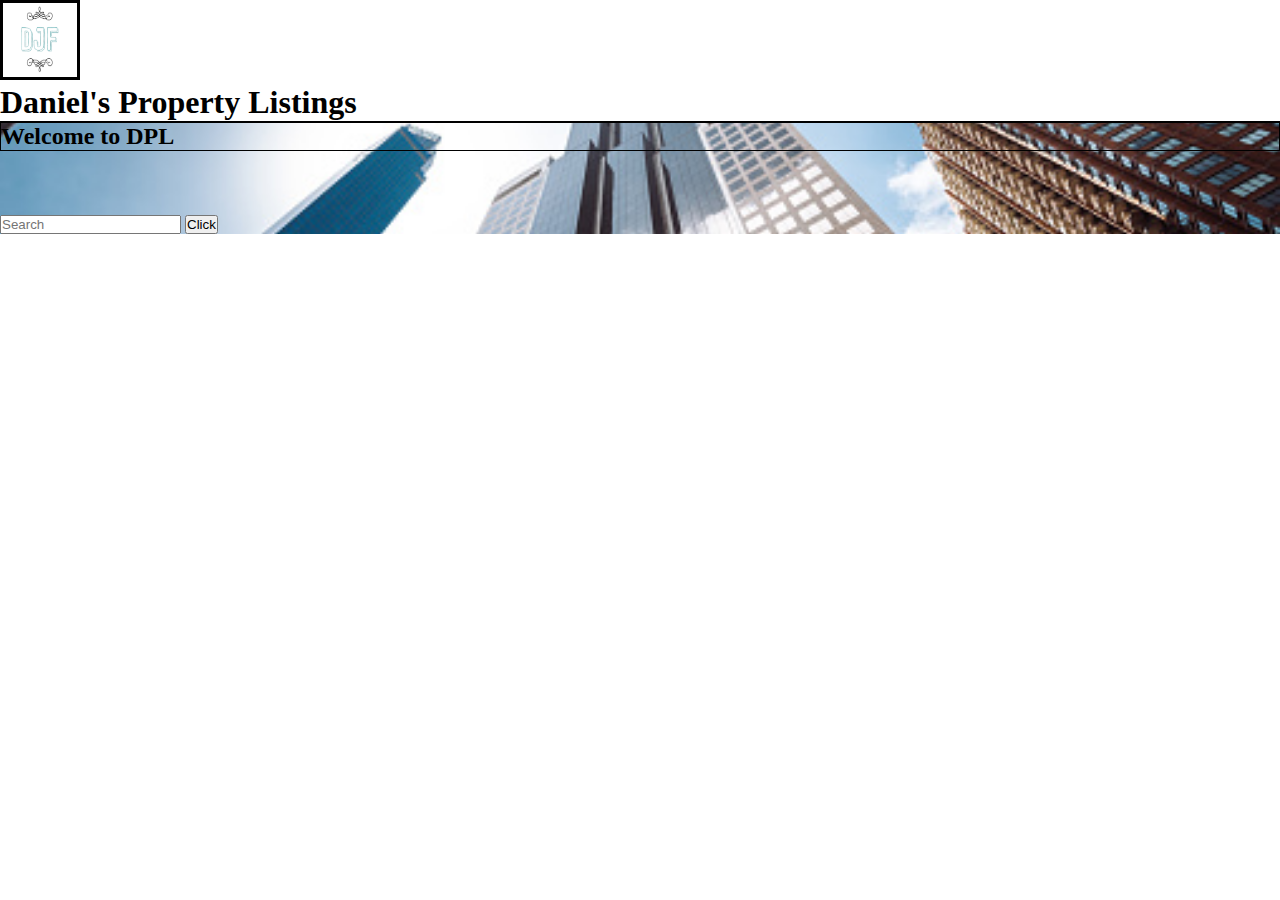
==== index.html @ d6e4aeae "changes" ====
<!DOCTYPE html>
<html lang="en">

<head>
    <meta charset="UTF-8">
    <meta http-equiv="X-UA-Compatible" content="IE=edge">
    <meta name="viewport" content="width=device-width, initial-scale=1.0">
    <title>Property listing Website</title>
    <!-- CSS only -->
    <link href="https://cdn.jsdelivr.net/npm/bootstrap@5.2.0-beta1/dist/css/bootstrap.min.css" rel="stylesheet"
        integrity="sha384-0evHe/X+R7YkIZDRvuzKMRqM+OrBnVFBL6DOitfPri4tjfHxaWutUpFmBp4vmVor" crossorigin="anonymous">
    <!-- My CSS -->
    <link rel="stylesheet" href="./styles/style.css">
</head>

<body>
    <section id="section1" class="vh-100">
        <header>
            <div class="container-fluid">
                <div class="row">
                    <div class="col-2">
                        <img id="logo" src="./images/DJF.png" class="img-fluid rounded-circle" alt="logo">
                    </div>
                    <div class="col">
                        <h1 class="display-6 text-center">Daniel's Property Listings</h1>
                    </div>
                    <div class="col-2"></div>
                </div>
            </div>
        </header>
        <main style="background: url(./images/istockphoto-1291177121-170667a.jpg) no-repeat center; background-size: cover;">
            <div id="mainContainer" class="container-fluid">
                <div id="spacer1"></div>
                <div class="row">
                    <div class="col"></div>
                    <div class="col-7">
                        <div id="welcome" class="bg-gradient rounded-pill">
                            <h2 class="bg-gradient display-5 text-center">Welcome to DPL</h2>
                        </div>
                        <div id="search" class="d-flex justify-content-center gap-1">
                            <input id="searchText" class="rounded text-center bg-transparent" type="text" placeholder="Search">
                            <button id="searchButton" type="button" class="btn btn-primary rounded-pill">Click</button>
                        </div>
                    </div>
                    <div class="col"></div>
                </div>
            </div>
        </main>
    </section>
    

    <main></main>

    <footer></footer>
    <!-- JavaScript Bundle with Popper -->
    <script src="https://cdn.jsdelivr.net/npm/bootstrap@5.2.0-beta1/dist/js/bootstrap.bundle.min.js"
        integrity="sha384-pprn3073KE6tl6bjs2QrFaJGz5/SUsLqktiwsUTF55Jfv3qYSDhgCecCxMW52nD2"
        crossorigin="anonymous"></script>
    <!-- My JS -->
    <script src="./script/code.js"></script>
</body>

</html>
---- styles/style.css ----
* {
    margin: 0;
    padding: 0;
    box-sizing: border-box;
}

header {
    height: 12%;
    border-bottom: solid black 1px;
}

main {
    height: 75%;
}

#mainContainer {
    height: 100%;
}

#welcome {
    border: solid black 1px;
}

#search {
    margin-top: 5%;
}

#spacer1 {
    height: 30%;
}

#logo {
    aspect-ratio: 1;
    height: 5rem;
    width: 5rem;
    border: solid;
}
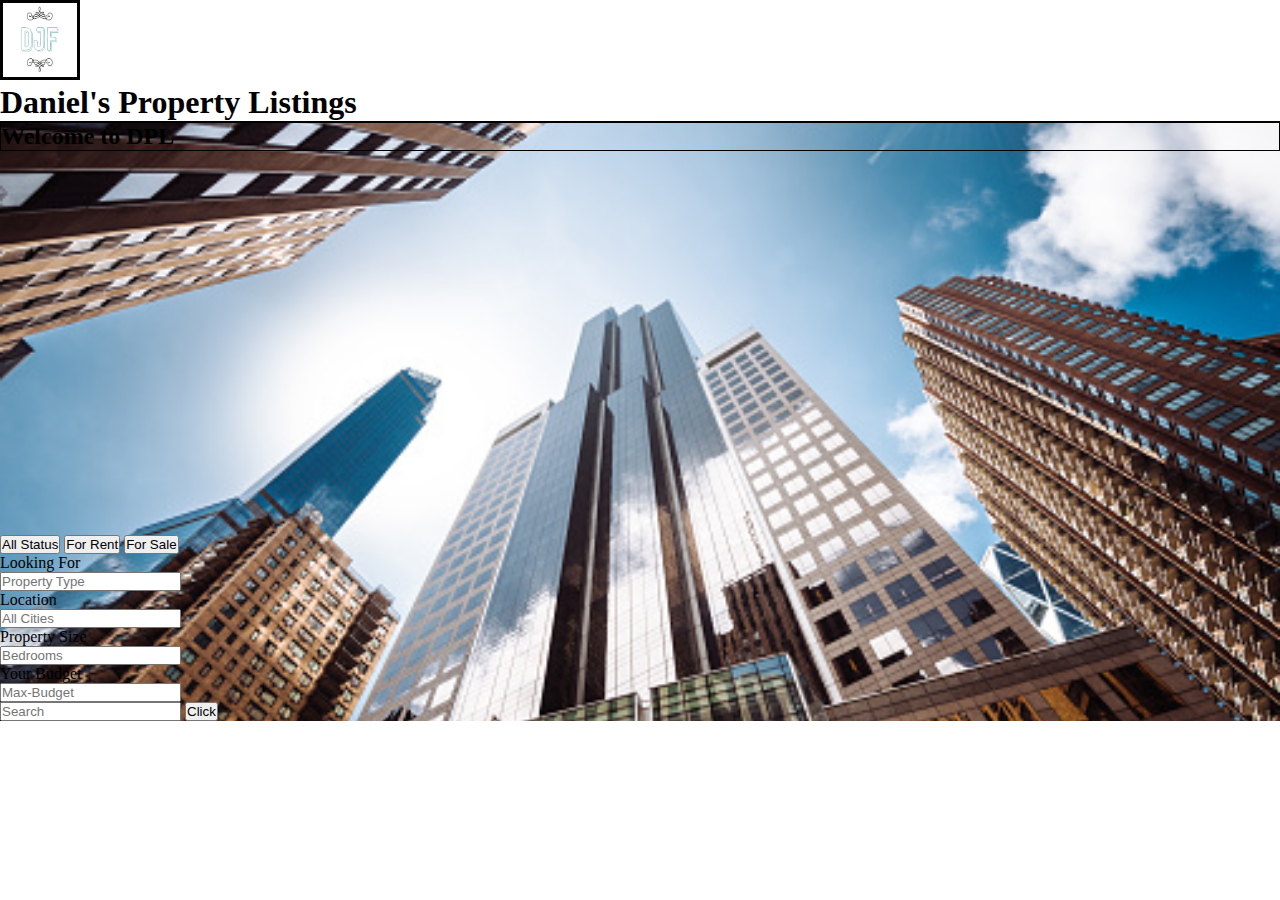
==== commit 432bd824: "changes" ====
--- a/index.html
+++ b/index.html
@@ -37,12 +37,41 @@
                         <div id="welcome" class="bg-gradient rounded-pill">
                             <h2 class="bg-gradient display-5 text-center">Welcome to DPL</h2>
                         </div>
-                        <div id="search" class="d-flex justify-content-center gap-1">
-                            <input id="searchText" class="rounded text-center bg-transparent" type="text" placeholder="Search">
-                            <button id="searchButton" type="button" class="btn btn-primary rounded-pill">Click</button>
+                    </div>
+                    <div class="col"></div>
+                </div>
+                <div>
+                    <div>
+                        <div id="menu" class="row">
+                            <div class="col"></div>
+                            <div class="col-6 text-center">
+                                <button type="button" class="btn btn-primary">
+                                    All Status
+                                </button>
+                                <button type="button" class="btn btn-primary">
+                                    For Rent
+                                </button>
+                                <button type="button" class="btn btn-primary">
+                                    For Sale
+                                </button>
+                            </div>
+                            <div class="col"></div>
+                            <div class="bg-light">
+                                <label for="Property type">Looking For</label><br>
+                                <input type="text" placeholder="Property Type"><br>
+                                <label for="Location">Location</label><br>
+                                <input type="text" placeholder="All Cities"><br>
+                                <label for="Property size">Property Size</label><br>
+                                <input type="text" placeholder="Bedrooms"><br>
+                                <label for="Your Budget">Your Budget</label><br>
+                                <input type="text" placeholder="Max-Budget">
+                            </div>
+                            <div id="search" class="d-flex justify-content-center gap-1">
+                                <input id="searchText" class="rounded text-center bg-transparent" type="text" placeholder="Search">
+                                <button id="searchButton" type="button" class="btn btn-primary rounded-pill">Click</button>
+                            </div>
                         </div>
                     </div>
-                    <div class="col"></div>
                 </div>
             </div>
         </main>
--- a/styles/style.css
+++ b/styles/style.css
@@ -21,9 +21,9 @@
     border: solid black 1px;
 }
 
-#search {
+/* #search {
     margin-top: 5%;
-}
+} */
 
 #spacer1 {
     height: 30%;
@@ -34,4 +34,8 @@
     height: 5rem;
     width: 5rem;
     border: solid;
+}
+
+#menu {
+    margin-top: 30%;
 }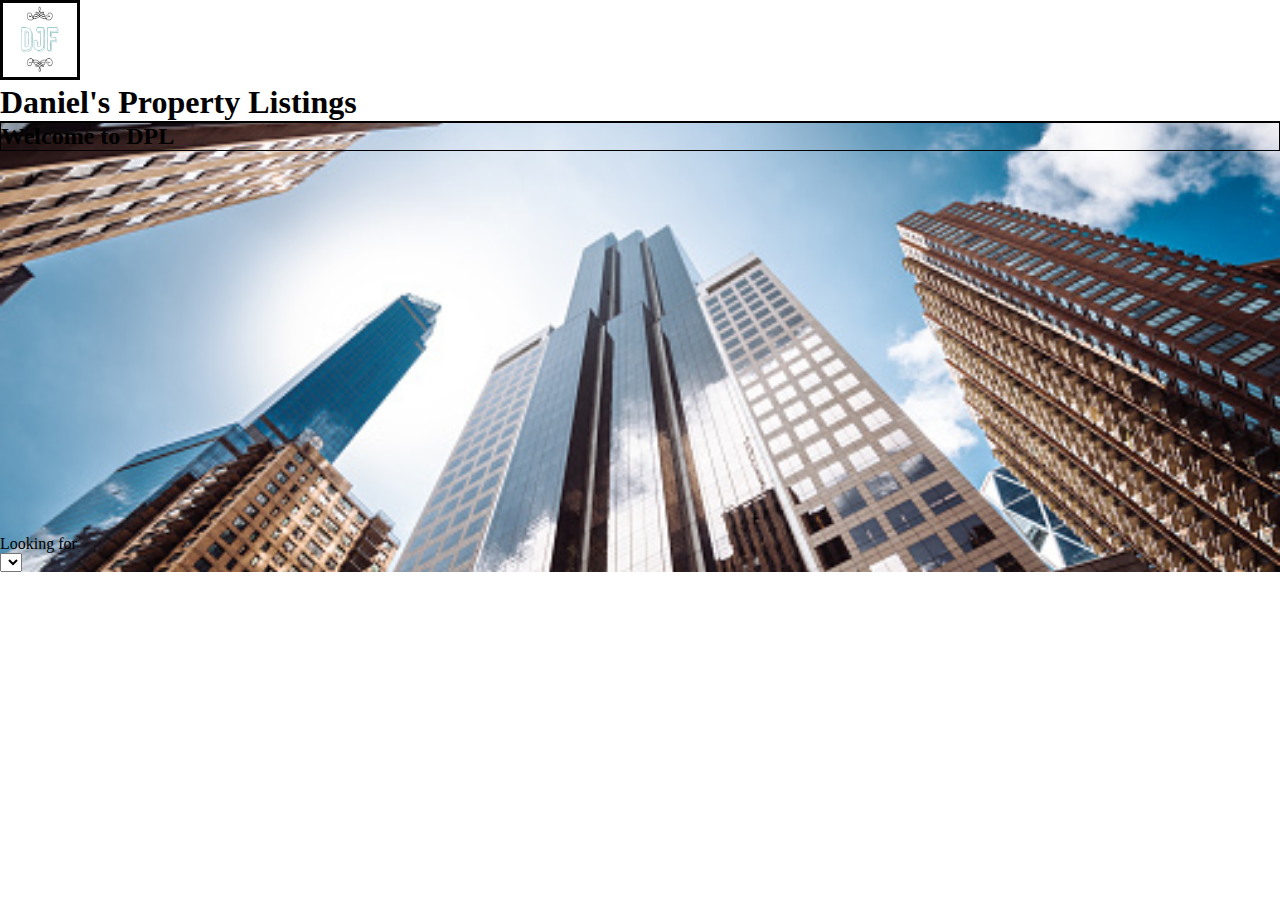
==== commit 3413483f: "changes" ====
--- a/index.html
+++ b/index.html
@@ -28,7 +28,8 @@
                 </div>
             </div>
         </header>
-        <main style="background: url(./images/istockphoto-1291177121-170667a.jpg) no-repeat center; background-size: cover;">
+        <main
+            style="background: url(./images/istockphoto-1291177121-170667a.jpg) no-repeat center; background-size: cover;">
             <div id="mainContainer" class="container-fluid">
                 <div id="spacer1"></div>
                 <div class="row">
@@ -45,38 +46,50 @@
                         <div id="menu" class="row">
                             <div class="col"></div>
                             <div class="col-6 text-center">
-                                <button type="button" class="btn btn-primary">
+                                <!-- <button id="but1" type="button" class="btn btn-primary opacity-">
                                     All Status
                                 </button>
-                                <button type="button" class="btn btn-primary">
+                                <button id="but2" type="button" class="btn btn-primary">
                                     For Rent
                                 </button>
-                                <button type="button" class="btn btn-primary">
+                                <button id="but3" type="button" class="btn btn-primary">
                                     For Sale
-                                </button>
+                                </button> -->
                             </div>
                             <div class="col"></div>
-                            <div class="bg-light">
-                                <label for="Property type">Looking For</label><br>
-                                <input type="text" placeholder="Property Type"><br>
-                                <label for="Location">Location</label><br>
-                                <input type="text" placeholder="All Cities"><br>
-                                <label for="Property size">Property Size</label><br>
-                                <input type="text" placeholder="Bedrooms"><br>
-                                <label for="Your Budget">Your Budget</label><br>
-                                <input type="text" placeholder="Max-Budget">
+                            <div class="row bg-light">
+                                <div class="col"></div>
+                                <div class="col">
+                                    <div">
+                                        <!-- <label for="Property type">Looking For</label><br>
+                                        <input type="text" placeholder="Property Type"><br>
+                                        <label for="Location">Location</label><br>
+                                        <input type="text" placeholder="All Cities"><br>
+                                        <label for="Property size">Property Size</label><br>
+                                        <input type="text" placeholder="Bedrooms"><br>
+                                        <label for="Your Budget">Your Budget</label><br>
+                                        <input type="text" placeholder="Max-Budget"> -->
+                                        <form name="lookforme" id="imlooking">
+                                            <label for="Looking for">Looking for</label><br>
+                                            <select name="propertytype" id="propertytype"><option value="" aria-placeholder=""></option></select>
+                                        </form>
+                                    </div>
+                                </div>
+                                <div class="col"></div>
                             </div>
-                            <div id="search" class="d-flex justify-content-center gap-1">
-                                <input id="searchText" class="rounded text-center bg-transparent" type="text" placeholder="Search">
-                                <button id="searchButton" type="button" class="btn btn-primary rounded-pill">Click</button>
-                            </div>
+                            <!-- <div id="search" class="d-flex justify-content-center gap-1">
+                                <input id="searchText" class="rounded text-center bg-transparent" type="text"
+                                    placeholder="Search">
+                                <button id="searchButton" type="button"
+                                    class="btn btn-primary rounded-pill">Click</button>
+                            </div> -->
                         </div>
                     </div>
                 </div>
             </div>
         </main>
     </section>
-    
+
 
     <main></main>
 
--- a/styles/style.css
+++ b/styles/style.css
@@ -5,7 +5,7 @@
 }
 
 header {
-    height: 12%;
+    height: 13%;
     border-bottom: solid black 1px;
 }
 
@@ -19,6 +19,14 @@
 
 #welcome {
     border: solid black 1px;
+}
+
+#but1, #but2, #but3 {
+    opacity: 80%;
+}
+
+button:hover {
+    background-color: white;
 }
 
 /* #search {
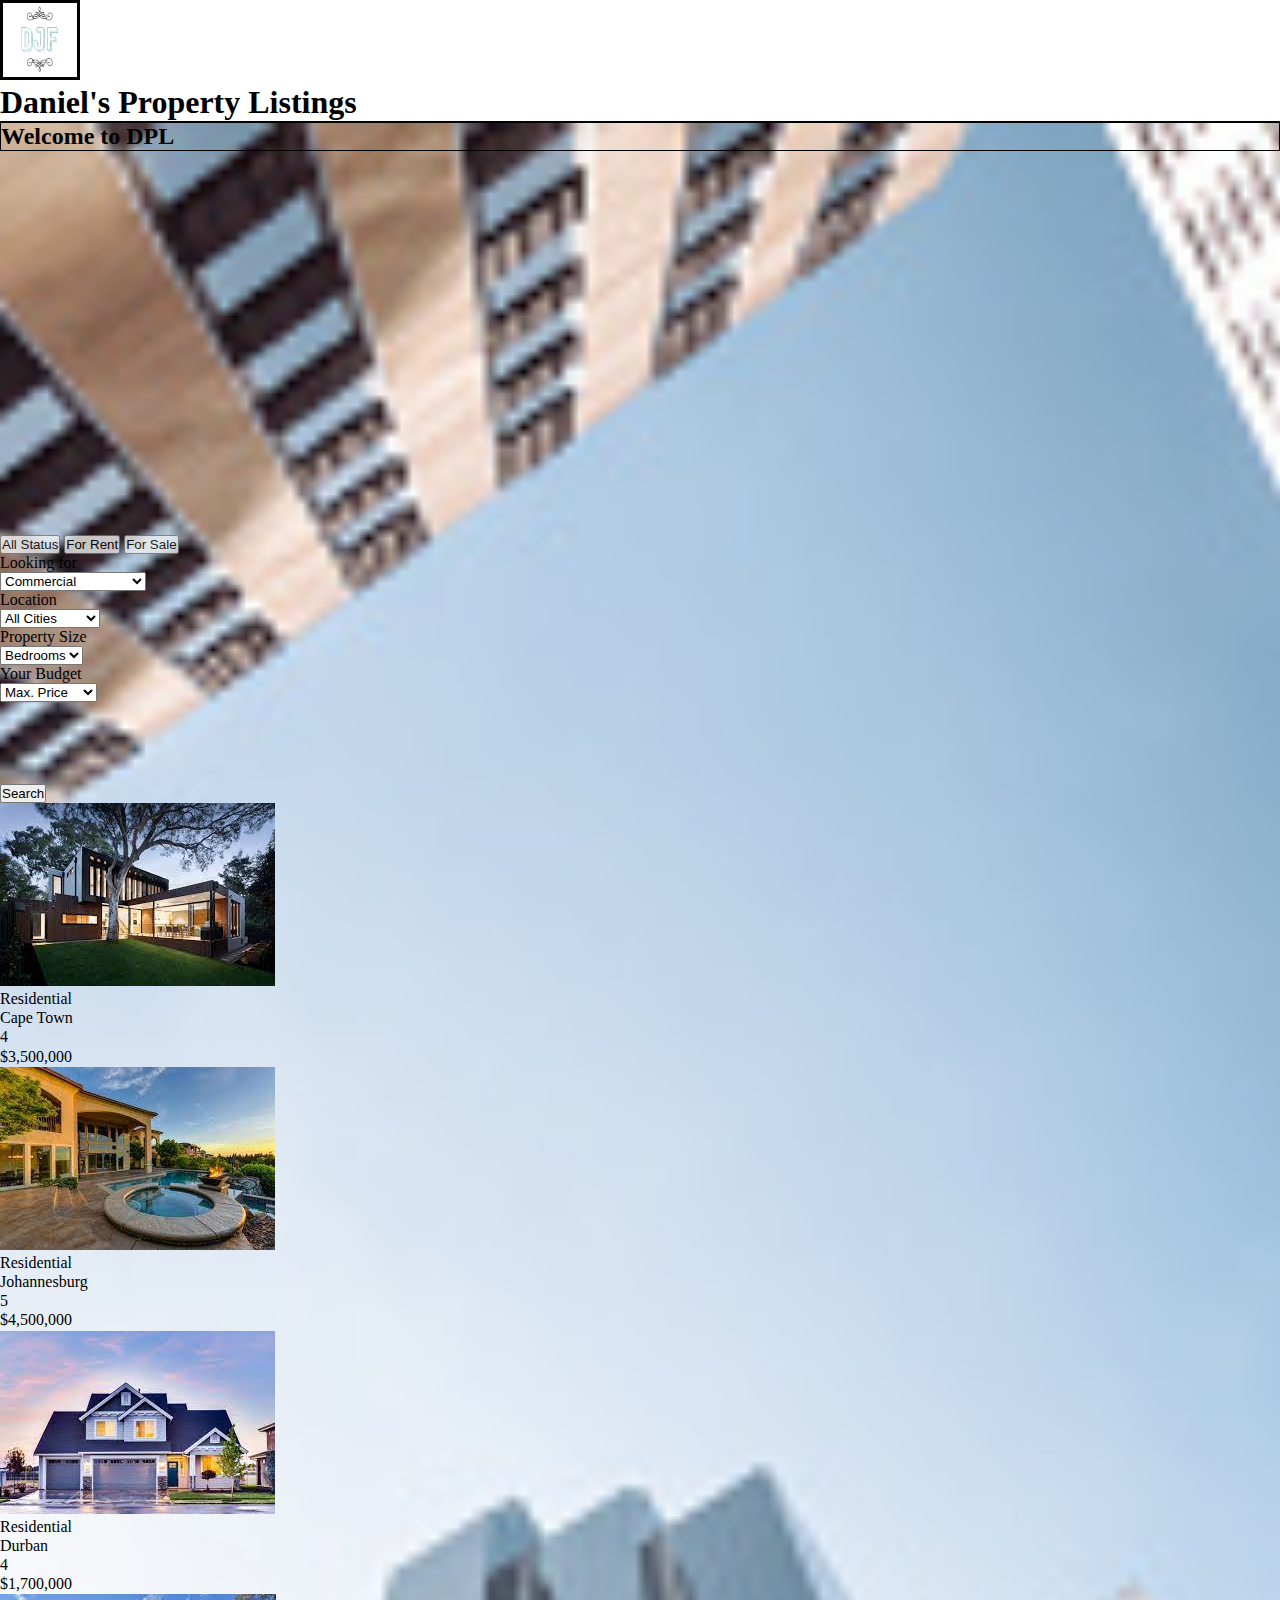
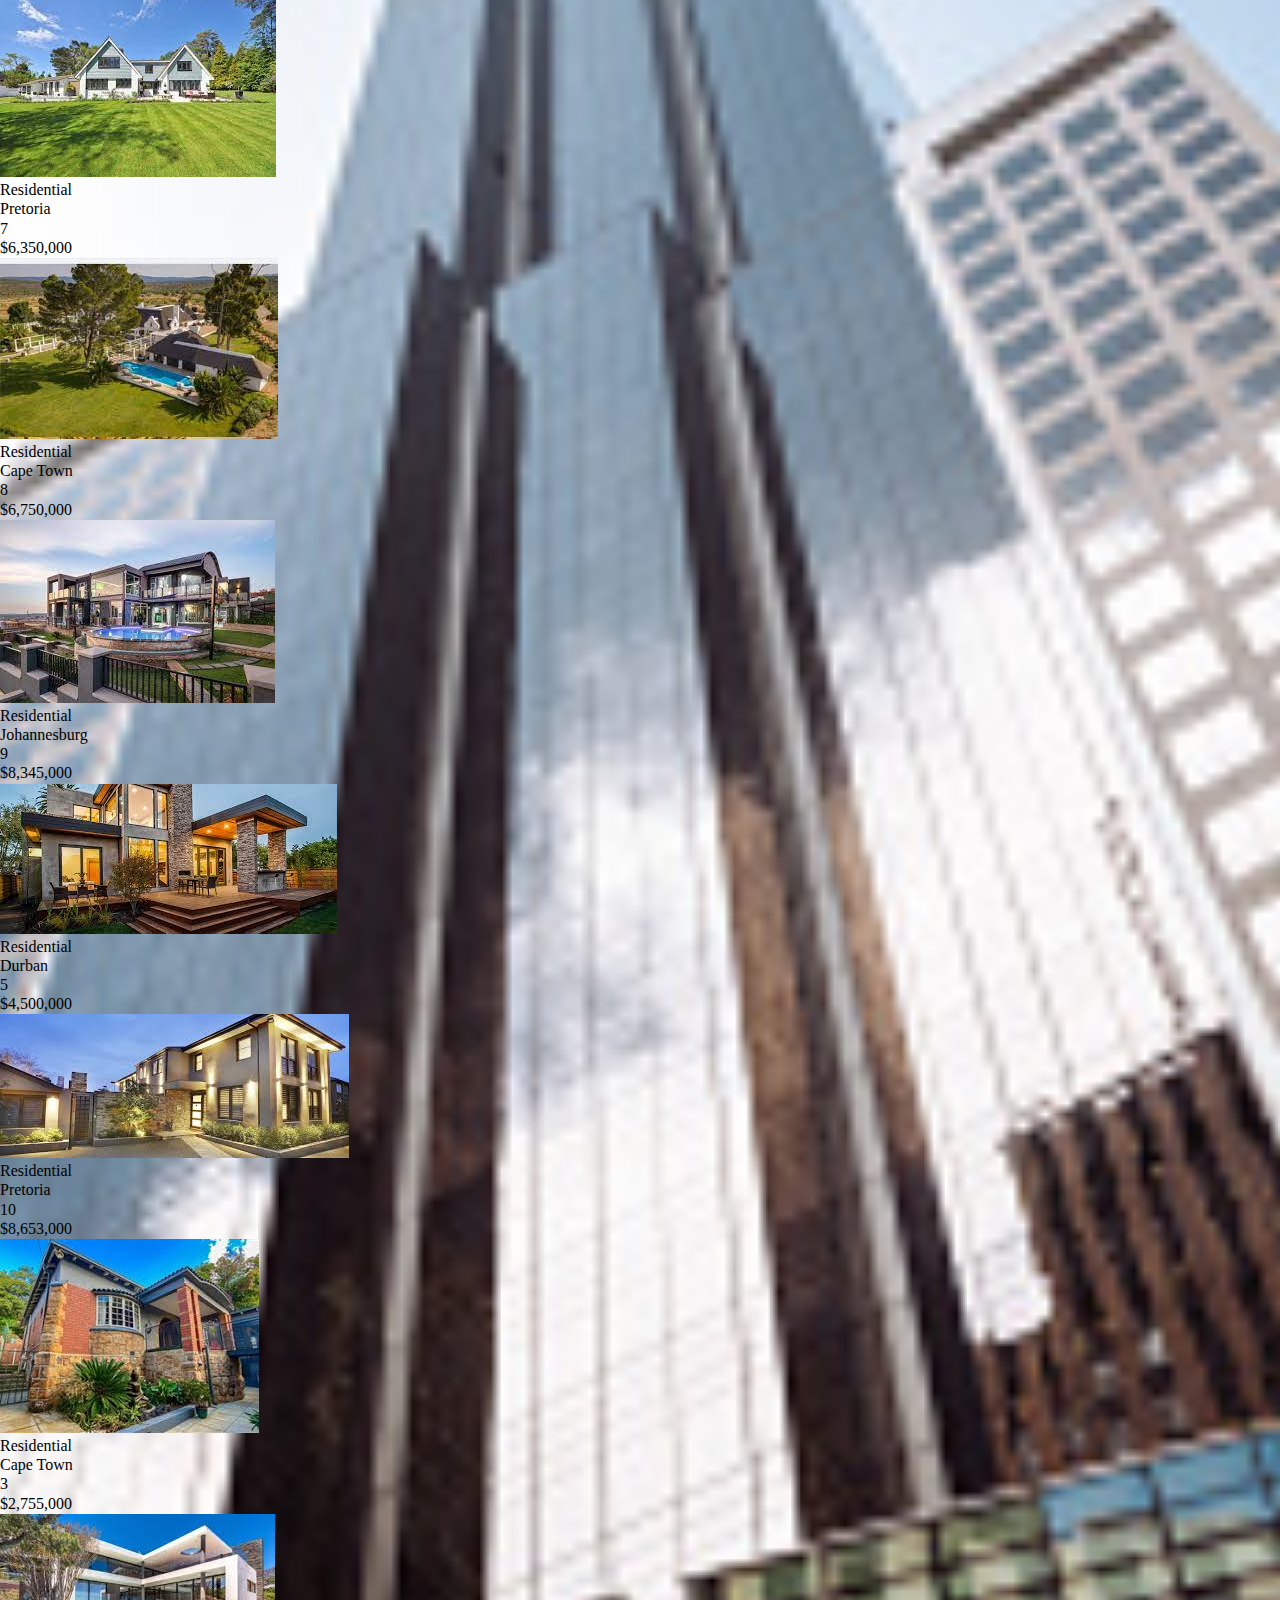
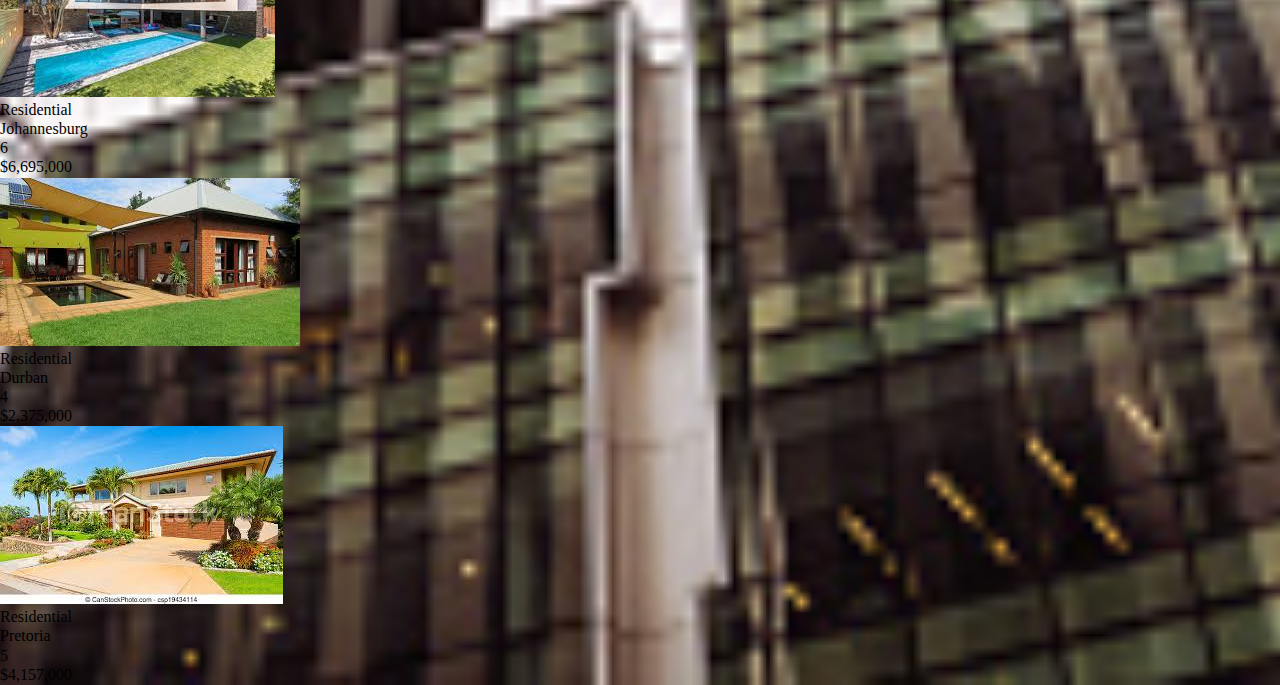
==== commit 757ec3b8: "changes" ====
--- a/index.html
+++ b/index.html
@@ -28,6 +28,9 @@
                 </div>
             </div>
         </header>
+        <section>
+
+        </section>
         <main
             style="background: url(./images/istockphoto-1291177121-170667a.jpg) no-repeat center; background-size: cover;">
             <div id="mainContainer" class="container-fluid">
@@ -36,62 +39,334 @@
                     <div class="col"></div>
                     <div class="col-7">
                         <div id="welcome" class="bg-gradient rounded-pill">
-                            <h2 class="bg-gradient display-5 text-center">Welcome to DPL</h2>
+                            <h2 class="bg-gradient display-5 text-center">
+                                Welcome to DPL
+                            </h2>
                         </div>
                     </div>
                     <div class="col"></div>
                 </div>
                 <div>
-                    <div>
-                        <div id="menu" class="row">
-                            <div class="col"></div>
-                            <div class="col-6 text-center">
-                                <!-- <button id="but1" type="button" class="btn btn-primary opacity-">
-                                    All Status
-                                </button>
-                                <button id="but2" type="button" class="btn btn-primary">
-                                    For Rent
-                                </button>
-                                <button id="but3" type="button" class="btn btn-primary">
-                                    For Sale
-                                </button> -->
-                            </div>
-                            <div class="col"></div>
-                            <div class="row bg-light">
-                                <div class="col"></div>
-                                <div class="col">
-                                    <div">
-                                        <!-- <label for="Property type">Looking For</label><br>
-                                        <input type="text" placeholder="Property Type"><br>
-                                        <label for="Location">Location</label><br>
-                                        <input type="text" placeholder="All Cities"><br>
-                                        <label for="Property size">Property Size</label><br>
-                                        <input type="text" placeholder="Bedrooms"><br>
-                                        <label for="Your Budget">Your Budget</label><br>
-                                        <input type="text" placeholder="Max-Budget"> -->
-                                        <form name="lookforme" id="imlooking">
-                                            <label for="Looking for">Looking for</label><br>
-                                            <select name="propertytype" id="propertytype"><option value="" aria-placeholder=""></option></select>
-                                        </form>
-                                    </div>
-                                </div>
-                                <div class="col"></div>
-                            </div>
-                            <!-- <div id="search" class="d-flex justify-content-center gap-1">
-                                <input id="searchText" class="rounded text-center bg-transparent" type="text"
-                                    placeholder="Search">
-                                <button id="searchButton" type="button"
-                                    class="btn btn-primary rounded-pill">Click</button>
-                            </div> -->
+                    <div id="menu" class="row">
+                        <div class="col"></div>
+                        <div class="col-6 text-center">
+                            <button id="but1" type="button" class="btn btn-primary opacity-">
+                                All Status
+                            </button>
+                            <button id="but2" type="button" class="btn btn-primary">
+                                For Rent
+                            </button>
+                            <button id="but3" type="button" class="btn btn-primary">
+                                For Sale
+                            </button>
+                        </div>
+                        <div class="col"></div>
+                        <div class="row bg-light">
+                            <div class="col">
+                                <form name="lookforme" id="imlooking">
+                                    <div>
+                                        <label for="Looking for">
+                                            Looking for
+                                        </label>
+                                        <br>
+                                        <select name="" id="" class="w-100">
+                                            <option value="Property type">
+                                                Commercial
+                                            </option>
+                                            <option value="Property type">
+                                                -Office
+                                            </option>
+                                            <option value="Property type">
+                                                -Shop
+                                            </option>
+                                            <option value="Property type">
+                                                Residential
+                                            </option>
+                                            <option value="Property type">
+                                                -Apartment
+                                            </option>
+                                            <option value="Property type">
+                                                -Condo
+                                            </option>
+                                            <option value="Property typee">
+                                                -Multi Family Home
+                                            </option>
+                                            <option value="Property typee">
+                                                -Single Family Home
+                                            </option>
+                                            <option value="Property typee">
+                                                -Studio
+                                            </option>
+                                            <option value="Property typee">
+                                                -Villa
+                                            </option>
+                                        </select>
+                                    </div>
+                                    <div>
+                                        <label for="Location">
+                                            Location
+                                        </label>
+                                        <br>
+                                        <select name="locations" id="locations" class="w-100">
+                                            <option value="Property Location">
+                                                All Cities
+                                            </option>
+                                            <option value="Property Location">
+                                                Cape Town
+                                            </option>
+                                            <option value="Property Location">
+                                                Joannesburg
+                                            </option>
+                                            <option value="Property Location">
+                                                Durban
+                                            </option>
+                                            <option value="Property Location">
+                                                Pretoria
+                                            </option>
+                                        </select>
+                                    </div>
+                                    <div>
+                                        <label for="Property Size">
+                                            Property Size
+                                        </label>
+                                        <br>
+                                        <select name="sizes" id="sizes" class="w-100">
+                                            <option value="">
+                                                Bedrooms
+                                            </option>
+                                            <option value="">
+                                                1
+                                            </option>
+                                            <option value="">
+                                                2
+                                            </option>
+                                            <option value="">
+                                                3
+                                            </option>
+                                            <option value="">
+                                                4
+                                            </option>
+                                            <option value="">
+                                                5
+                                            </option>
+                                            <option value="">
+                                                6
+                                            </option>
+                                            <option value="">
+                                                7
+                                            </option>
+                                            <option value="">
+                                                8
+                                            </option>
+                                            <option value="">
+                                                9
+                                            </option>
+                                            <option value="">
+                                                10
+                                            </option>
+                                            <option value="">
+                                                Any
+                                            </option>
+                                        </select>
+                                    </div>
+                                    <div>
+                                        <label for="Your Budget">
+                                            Your Budget
+                                        </label>
+                                        <br>
+                                        <select name="budget" id="budget" class="w-100">
+                                            <option value="">
+                                                Max. Price
+                                            </option>
+                                            <option value="">
+                                                Any
+                                            </option>
+                                            <option value="">
+                                                $5,000
+                                            </option>
+                                            <option value="">
+                                                $10,000
+                                            </option>
+                                            <option value="">
+                                                $50,000
+                                            </option>
+                                            <option value="">
+                                                $100,000
+                                            </option>
+                                            <option value="">
+                                                $200,000
+                                            </option>
+                                            <option value="">
+                                                $300,000
+                                            </option>
+                                            <option value="">
+                                                $400,000
+                                            </option>
+                                            <option value="">
+                                                $500,000
+                                            </option>
+                                            <option value="">
+                                                $600,000
+                                            </option>
+                                            <option value="">
+                                                $700,000
+                                            </option>
+                                            <option value="">
+                                                $800,000
+                                            </option>
+                                            <option value="">
+                                                $900,000
+                                            </option>
+                                            <option value="">
+                                                $1,000,000
+                                            </option>
+                                            <option value="">
+                                                $1,500,000
+                                            </option>
+                                            <option value="">
+                                                $2,000,000
+                                            </option>
+                                            <option value="">
+                                                $2,500,000
+                                            </option>
+                                            <option value="">
+                                                $5,000,000
+                                            </option>
+                                            <option value="">
+                                                $10,000,000
+                                            </option>
+                                        </select>
+                                    </div>
+                                    <br>
+                                    <div id="search" class="d-flex justify-content-center">
+                                        <button type="button" class="btn btn-primary w-25">Search</button>
+                                    </div>
+                                </form>
+                            </div>
+                        </div>
+                    </div>
+                </div>
+                <div id="propertie" class="container-fluid">
+                    <div class="row mt-3 gap-1 d-flex justify-content-center">
+                        <div class="col-3">
+                            <div class="card h-100 bg-dark text-light">
+                                <img class="img-fluid" style="min-height: 100px;" src="./images/property1.jpg" alt="">
+                                <option value="">Residential</option>
+                                <option value="">Cape Town</option>
+                                <option value="">4</option>
+                                <option value="">$3,500,000</option>
+                            </div>
+                        </div>
+                        <div class="col-3">
+                            <div class="card h-100 bg-dark text-light">
+                                <img class="img-fluid" style="min-height: 100px;" src="./images/property2.jpg" alt="">
+                                <option value="">Residential</option>
+                                <option value="">Johannesburg</option>
+                                <option value="">5</option>
+                                <option value="">$4,500,000</option>
+                            </div>
+                        </div>
+                        <div class="col-3">
+                            <div class="card h-100 bg-dark text-light">
+                                <img class="img-fluid" style="min-height: 100px;" src="./images/property3.jpg" alt="">
+                                <option value="">Residential</option>
+                                <option value="">Durban</option>
+                                <option value="">4</option>
+                                <option value="">$1,700,000</option>
+                            </div>
+                        </div>
+                    </div>
+                    <div class="row mt-2 gap-1 d-flex justify-content-center">
+                        <div class="col-3">
+                            <div class="card h-100 bg-dark text-light">
+                                <img class="img-fluid" style="min-height: 100px;" src="./images/property4.jpg" alt="">
+                                <option value="">Residential</option>
+                                <option value="">Pretoria</option>
+                                <option value="">7</option>
+                                <option value="">$6,350,000</option>
+                            </div>
+                        </div>
+                        <div class="col-3">
+                            <div class="card h-100 bg-dark text-light">
+                                <img class="img-fluid" style="min-height: 100px;" src="./images/property5.jpg" alt="">
+                                <option value="">Residential</option>
+                                <option value="">Cape Town</option>
+                                <option value="">8</option>
+                                <option value="">$6,750,000</option>
+                            </div>
+                        </div>
+                        <div class="col-3">
+                            <div class="card h-100 bg-dark text-light">
+                                <img class="img-fluid" style="min-height: 100px;" src="./images/property6.jpg" alt="">
+                                <option value="">Residential</option>
+                                <option value="">Johannesburg</option>
+                                <option value="">9</option>
+                                <option value="">$8,345,000</option>
+                            </div>
+                        </div>
+                    </div>
+                    <div class="row mt-2 gap-1 d-flex justify-content-center">
+                        <div class="col-3">
+                            <div class="card h-100 bg-dark text-light">
+                                <img class="img-fluid" style="min-height: 100px;" src="./images/property7.jpg" alt="">
+                                <option value="">Residential</option>
+                                <option value="">Durban</option>
+                                <option value="">5</option>
+                                <option value="">$4,500,000</option>
+                            </div>
+                        </div>
+                        <div class="col-3">
+                            <div class="card h-100 bg-dark text-light">
+                                <img class="img-fluid" style="min-height: 100px;" src="./images/property8.jpg" alt="">
+                                <option value="">Residential</option>
+                                <option value="">Pretoria</option>
+                                <option value="">10</option>
+                                <option value="">$8,653,000</option>
+                            </div>
+                        </div>
+                        <div class="col-3">
+                            <div class="card h-100 bg-dark text-light">
+                                <img class="img-fluid" style="min-height: 100px;" src="./images/property9.jpg" alt="">
+                                <option value="">Residential</option>
+                                <option value="">Cape Town</option>
+                                <option value="">3</option>
+                                <option value="">$2,755,000</option>
+                            </div>
+                        </div>
+                    </div>
+                    <div class="row mt-2 gap-1 d-flex justify-content-center">
+                        <div class="col-3">
+                            <div class="card h-100 bg-dark text-light">
+                                <img class="img-fluid" style="min-height: 100px;" src="./images/property10.jpg" alt="">
+                                <option value="">Residential</option>
+                                <option value="">Johannesburg</option>
+                                <option value="">6</option>
+                                <option value="">$6,695,000</option>
+                            </div>
+                        </div>
+                        <div class="col-3">
+                            <div class="card h-100 bg-dark text-light">
+                                <img src="./images/property11.jpg" style="min-height: 100px;" alt="" class="img-fluid">
+                                <option value="">Residential</option>
+                                <option value="">Durban</option>
+                                <option value="">4</option>
+                                <option value="">$2,375,000</option>
+                            </div>
+                        </div>
+                        <div class="col-3">
+                            <div class="card h-100 bg-dark text-light">
+                                <img src="./images/property12.jpg" style="min-height: 100px;" alt="" class="img-fluid">
+                                <option value="">Residential</option>
+                                <option value="">Pretoria</option>
+                                <option value="">5</option>
+                                <option value="">$4,157,000</option>
+                            </div>
                         </div>
                     </div>
                 </div>
             </div>
         </main>
     </section>
-
-
-    <main></main>
 
     <footer></footer>
     <!-- JavaScript Bundle with Popper -->
--- a/styles/style.css
+++ b/styles/style.css
@@ -29,9 +29,9 @@
     background-color: white;
 }
 
-/* #search {
+#search {
     margin-top: 5%;
-} */
+}
 
 #spacer1 {
     height: 30%;
@@ -46,4 +46,4 @@
 
 #menu {
     margin-top: 30%;
-}+}
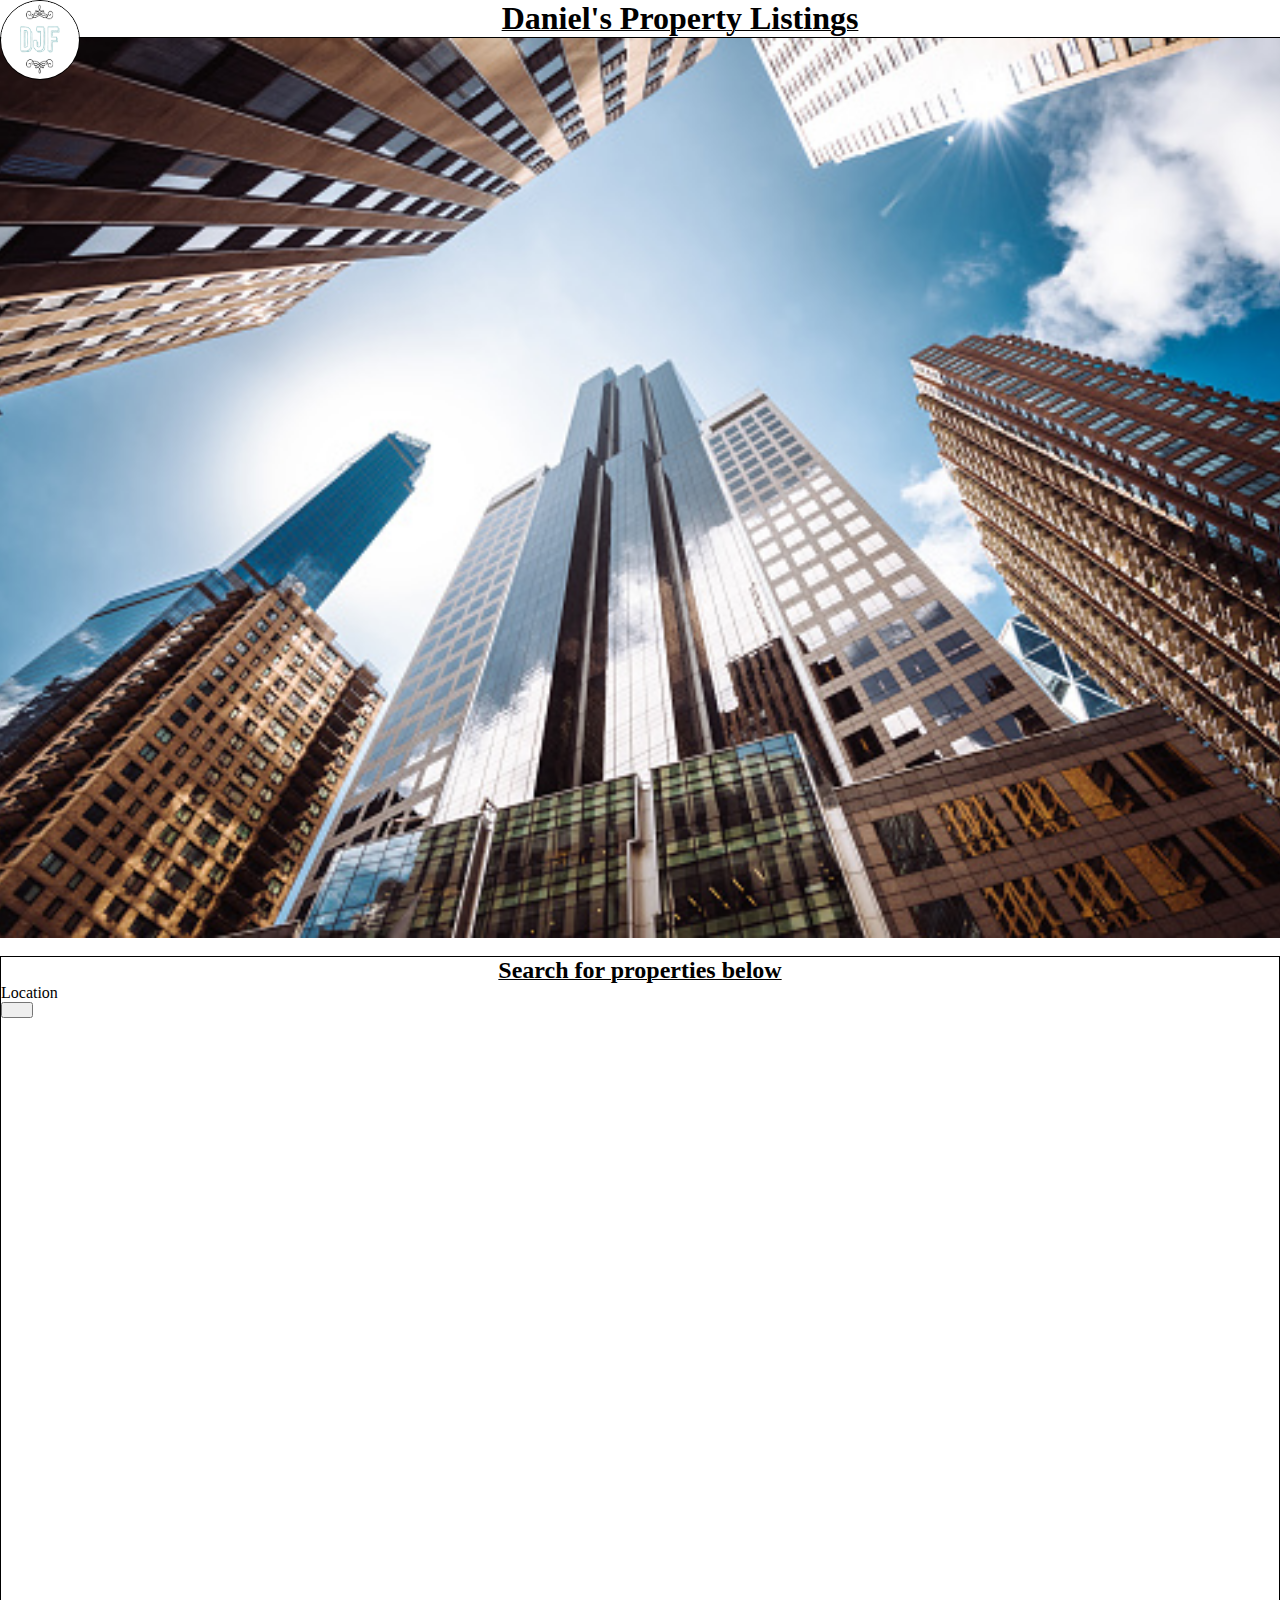
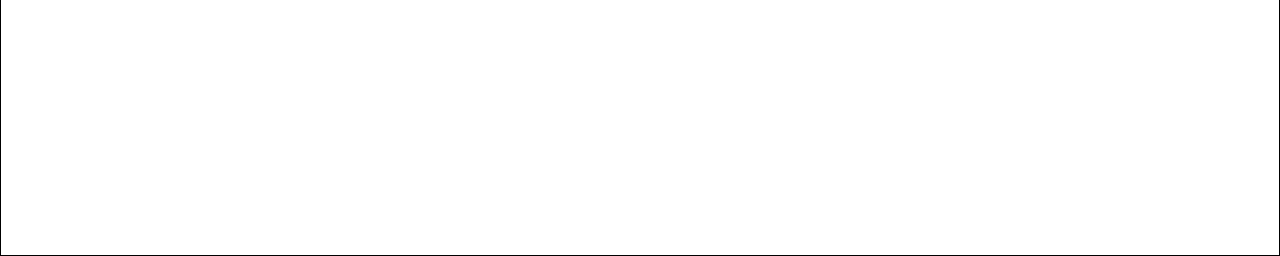
==== commit 56157372: "changes" ====
--- a/index.html
+++ b/index.html
@@ -14,359 +14,38 @@
 </head>
 
 <body>
-    <section id="section1" class="vh-100">
-        <header>
-            <div class="container-fluid">
-                <div class="row">
-                    <div class="col-2">
-                        <img id="logo" src="./images/DJF.png" class="img-fluid rounded-circle" alt="logo">
+    <header>
+        <div class="container-fluid">
+            <div id="logo">
+                <img src="./images/DJF.png" alt="logo" class="img-fluid">
+            </div>
+            <div id="heading">
+                <h1 class="display-5">Daniel's Property Listings</h1>
+            </div>
+        </div>
+    </header>
+
+    <main>
+        <div class="container-fluid" id="landing"></div>
+        <br>
+        <div class="container-fluid">
+            <div class="rounded" id="form">
+                <form class="form flex-wrap">
+                    <h2 class="display-6" id="form-heading">
+                        Search for properties below
+                    </h2>
+                    <div class="col">
+                        <label>Location</label>
+                        <br>
+                        <button type="button" aria-placeholder="All Cities" class="dropdown" id="button">
+                            <option value=""></option>
+                        </button>
                     </div>
-                    <div class="col">
-                        <h1 class="display-6 text-center">Daniel's Property Listings</h1>
-                    </div>
-                    <div class="col-2"></div>
-                </div>
+                </form>
             </div>
-        </header>
-        <section>
-
-        </section>
-        <main
-            style="background: url(./images/istockphoto-1291177121-170667a.jpg) no-repeat center; background-size: cover;">
-            <div id="mainContainer" class="container-fluid">
-                <div id="spacer1"></div>
-                <div class="row">
-                    <div class="col"></div>
-                    <div class="col-7">
-                        <div id="welcome" class="bg-gradient rounded-pill">
-                            <h2 class="bg-gradient display-5 text-center">
-                                Welcome to DPL
-                            </h2>
-                        </div>
-                    </div>
-                    <div class="col"></div>
-                </div>
-                <div>
-                    <div id="menu" class="row">
-                        <div class="col"></div>
-                        <div class="col-6 text-center">
-                            <button id="but1" type="button" class="btn btn-primary opacity-">
-                                All Status
-                            </button>
-                            <button id="but2" type="button" class="btn btn-primary">
-                                For Rent
-                            </button>
-                            <button id="but3" type="button" class="btn btn-primary">
-                                For Sale
-                            </button>
-                        </div>
-                        <div class="col"></div>
-                        <div class="row bg-light">
-                            <div class="col">
-                                <form name="lookforme" id="imlooking">
-                                    <div>
-                                        <label for="Looking for">
-                                            Looking for
-                                        </label>
-                                        <br>
-                                        <select name="" id="" class="w-100">
-                                            <option value="Property type">
-                                                Commercial
-                                            </option>
-                                            <option value="Property type">
-                                                -Office
-                                            </option>
-                                            <option value="Property type">
-                                                -Shop
-                                            </option>
-                                            <option value="Property type">
-                                                Residential
-                                            </option>
-                                            <option value="Property type">
-                                                -Apartment
-                                            </option>
-                                            <option value="Property type">
-                                                -Condo
-                                            </option>
-                                            <option value="Property typee">
-                                                -Multi Family Home
-                                            </option>
-                                            <option value="Property typee">
-                                                -Single Family Home
-                                            </option>
-                                            <option value="Property typee">
-                                                -Studio
-                                            </option>
-                                            <option value="Property typee">
-                                                -Villa
-                                            </option>
-                                        </select>
-                                    </div>
-                                    <div>
-                                        <label for="Location">
-                                            Location
-                                        </label>
-                                        <br>
-                                        <select name="locations" id="locations" class="w-100">
-                                            <option value="Property Location">
-                                                All Cities
-                                            </option>
-                                            <option value="Property Location">
-                                                Cape Town
-                                            </option>
-                                            <option value="Property Location">
-                                                Joannesburg
-                                            </option>
-                                            <option value="Property Location">
-                                                Durban
-                                            </option>
-                                            <option value="Property Location">
-                                                Pretoria
-                                            </option>
-                                        </select>
-                                    </div>
-                                    <div>
-                                        <label for="Property Size">
-                                            Property Size
-                                        </label>
-                                        <br>
-                                        <select name="sizes" id="sizes" class="w-100">
-                                            <option value="">
-                                                Bedrooms
-                                            </option>
-                                            <option value="">
-                                                1
-                                            </option>
-                                            <option value="">
-                                                2
-                                            </option>
-                                            <option value="">
-                                                3
-                                            </option>
-                                            <option value="">
-                                                4
-                                            </option>
-                                            <option value="">
-                                                5
-                                            </option>
-                                            <option value="">
-                                                6
-                                            </option>
-                                            <option value="">
-                                                7
-                                            </option>
-                                            <option value="">
-                                                8
-                                            </option>
-                                            <option value="">
-                                                9
-                                            </option>
-                                            <option value="">
-                                                10
-                                            </option>
-                                            <option value="">
-                                                Any
-                                            </option>
-                                        </select>
-                                    </div>
-                                    <div>
-                                        <label for="Your Budget">
-                                            Your Budget
-                                        </label>
-                                        <br>
-                                        <select name="budget" id="budget" class="w-100">
-                                            <option value="">
-                                                Max. Price
-                                            </option>
-                                            <option value="">
-                                                Any
-                                            </option>
-                                            <option value="">
-                                                $5,000
-                                            </option>
-                                            <option value="">
-                                                $10,000
-                                            </option>
-                                            <option value="">
-                                                $50,000
-                                            </option>
-                                            <option value="">
-                                                $100,000
-                                            </option>
-                                            <option value="">
-                                                $200,000
-                                            </option>
-                                            <option value="">
-                                                $300,000
-                                            </option>
-                                            <option value="">
-                                                $400,000
-                                            </option>
-                                            <option value="">
-                                                $500,000
-                                            </option>
-                                            <option value="">
-                                                $600,000
-                                            </option>
-                                            <option value="">
-                                                $700,000
-                                            </option>
-                                            <option value="">
-                                                $800,000
-                                            </option>
-                                            <option value="">
-                                                $900,000
-                                            </option>
-                                            <option value="">
-                                                $1,000,000
-                                            </option>
-                                            <option value="">
-                                                $1,500,000
-                                            </option>
-                                            <option value="">
-                                                $2,000,000
-                                            </option>
-                                            <option value="">
-                                                $2,500,000
-                                            </option>
-                                            <option value="">
-                                                $5,000,000
-                                            </option>
-                                            <option value="">
-                                                $10,000,000
-                                            </option>
-                                        </select>
-                                    </div>
-                                    <br>
-                                    <div id="search" class="d-flex justify-content-center">
-                                        <button type="button" class="btn btn-primary w-25">Search</button>
-                                    </div>
-                                </form>
-                            </div>
-                        </div>
-                    </div>
-                </div>
-                <div id="propertie" class="container-fluid">
-                    <div class="row mt-3 gap-1 d-flex justify-content-center">
-                        <div class="col-3">
-                            <div class="card h-100 bg-dark text-light">
-                                <img class="img-fluid" style="min-height: 100px;" src="./images/property1.jpg" alt="">
-                                <option value="">Residential</option>
-                                <option value="">Cape Town</option>
-                                <option value="">4</option>
-                                <option value="">$3,500,000</option>
-                            </div>
-                        </div>
-                        <div class="col-3">
-                            <div class="card h-100 bg-dark text-light">
-                                <img class="img-fluid" style="min-height: 100px;" src="./images/property2.jpg" alt="">
-                                <option value="">Residential</option>
-                                <option value="">Johannesburg</option>
-                                <option value="">5</option>
-                                <option value="">$4,500,000</option>
-                            </div>
-                        </div>
-                        <div class="col-3">
-                            <div class="card h-100 bg-dark text-light">
-                                <img class="img-fluid" style="min-height: 100px;" src="./images/property3.jpg" alt="">
-                                <option value="">Residential</option>
-                                <option value="">Durban</option>
-                                <option value="">4</option>
-                                <option value="">$1,700,000</option>
-                            </div>
-                        </div>
-                    </div>
-                    <div class="row mt-2 gap-1 d-flex justify-content-center">
-                        <div class="col-3">
-                            <div class="card h-100 bg-dark text-light">
-                                <img class="img-fluid" style="min-height: 100px;" src="./images/property4.jpg" alt="">
-                                <option value="">Residential</option>
-                                <option value="">Pretoria</option>
-                                <option value="">7</option>
-                                <option value="">$6,350,000</option>
-                            </div>
-                        </div>
-                        <div class="col-3">
-                            <div class="card h-100 bg-dark text-light">
-                                <img class="img-fluid" style="min-height: 100px;" src="./images/property5.jpg" alt="">
-                                <option value="">Residential</option>
-                                <option value="">Cape Town</option>
-                                <option value="">8</option>
-                                <option value="">$6,750,000</option>
-                            </div>
-                        </div>
-                        <div class="col-3">
-                            <div class="card h-100 bg-dark text-light">
-                                <img class="img-fluid" style="min-height: 100px;" src="./images/property6.jpg" alt="">
-                                <option value="">Residential</option>
-                                <option value="">Johannesburg</option>
-                                <option value="">9</option>
-                                <option value="">$8,345,000</option>
-                            </div>
-                        </div>
-                    </div>
-                    <div class="row mt-2 gap-1 d-flex justify-content-center">
-                        <div class="col-3">
-                            <div class="card h-100 bg-dark text-light">
-                                <img class="img-fluid" style="min-height: 100px;" src="./images/property7.jpg" alt="">
-                                <option value="">Residential</option>
-                                <option value="">Durban</option>
-                                <option value="">5</option>
-                                <option value="">$4,500,000</option>
-                            </div>
-                        </div>
-                        <div class="col-3">
-                            <div class="card h-100 bg-dark text-light">
-                                <img class="img-fluid" style="min-height: 100px;" src="./images/property8.jpg" alt="">
-                                <option value="">Residential</option>
-                                <option value="">Pretoria</option>
-                                <option value="">10</option>
-                                <option value="">$8,653,000</option>
-                            </div>
-                        </div>
-                        <div class="col-3">
-                            <div class="card h-100 bg-dark text-light">
-                                <img class="img-fluid" style="min-height: 100px;" src="./images/property9.jpg" alt="">
-                                <option value="">Residential</option>
-                                <option value="">Cape Town</option>
-                                <option value="">3</option>
-                                <option value="">$2,755,000</option>
-                            </div>
-                        </div>
-                    </div>
-                    <div class="row mt-2 gap-1 d-flex justify-content-center">
-                        <div class="col-3">
-                            <div class="card h-100 bg-dark text-light">
-                                <img class="img-fluid" style="min-height: 100px;" src="./images/property10.jpg" alt="">
-                                <option value="">Residential</option>
-                                <option value="">Johannesburg</option>
-                                <option value="">6</option>
-                                <option value="">$6,695,000</option>
-                            </div>
-                        </div>
-                        <div class="col-3">
-                            <div class="card h-100 bg-dark text-light">
-                                <img src="./images/property11.jpg" style="min-height: 100px;" alt="" class="img-fluid">
-                                <option value="">Residential</option>
-                                <option value="">Durban</option>
-                                <option value="">4</option>
-                                <option value="">$2,375,000</option>
-                            </div>
-                        </div>
-                        <div class="col-3">
-                            <div class="card h-100 bg-dark text-light">
-                                <img src="./images/property12.jpg" style="min-height: 100px;" alt="" class="img-fluid">
-                                <option value="">Residential</option>
-                                <option value="">Pretoria</option>
-                                <option value="">5</option>
-                                <option value="">$4,157,000</option>
-                            </div>
-                        </div>
-                    </div>
-                </div>
-            </div>
-        </main>
-    </section>
+            <div id="properties"></div>
+        </div>
+    </main>
 
     <footer></footer>
     <!-- JavaScript Bundle with Popper -->
--- a/styles/style.css
+++ b/styles/style.css
@@ -4,46 +4,49 @@
     box-sizing: border-box;
 }
 
-header {
-    height: 13%;
+header{
     border-bottom: solid black 1px;
 }
 
-main {
-    height: 75%;
-}
-
-#mainContainer {
-    height: 100%;
-}
-
-#welcome {
+#logo img{
     border: solid black 1px;
-}
-
-#but1, #but2, #but3 {
-    opacity: 80%;
-}
-
-button:hover {
-    background-color: white;
-}
-
-#search {
-    margin-top: 5%;
-}
-
-#spacer1 {
-    height: 30%;
-}
-
-#logo {
+    border-radius: 50%;
     aspect-ratio: 1;
     height: 5rem;
     width: 5rem;
-    border: solid;
+    float: left;
 }
 
-#menu {
-    margin-top: 30%;
+#heading{
+    text-align: center;
 }
+
+#heading h1{
+    text-decoration: underline 1px;
+}
+
+#landing{
+    height: 100vh;
+    background-image: url(../images/istockphoto-1291177121-170667a.jpg);
+    background-repeat: no-repeat;
+    background-size: cover;
+    background-position: center;
+}
+
+#form{
+    height: 100vh;
+    border: solid black 1px;
+
+}
+
+#form-heading{
+    text-align: center;
+    text-decoration: underline black 1px;
+}
+
+#button{
+    height: 1rem;
+    width: 2rem;
+}
+
+#properties{}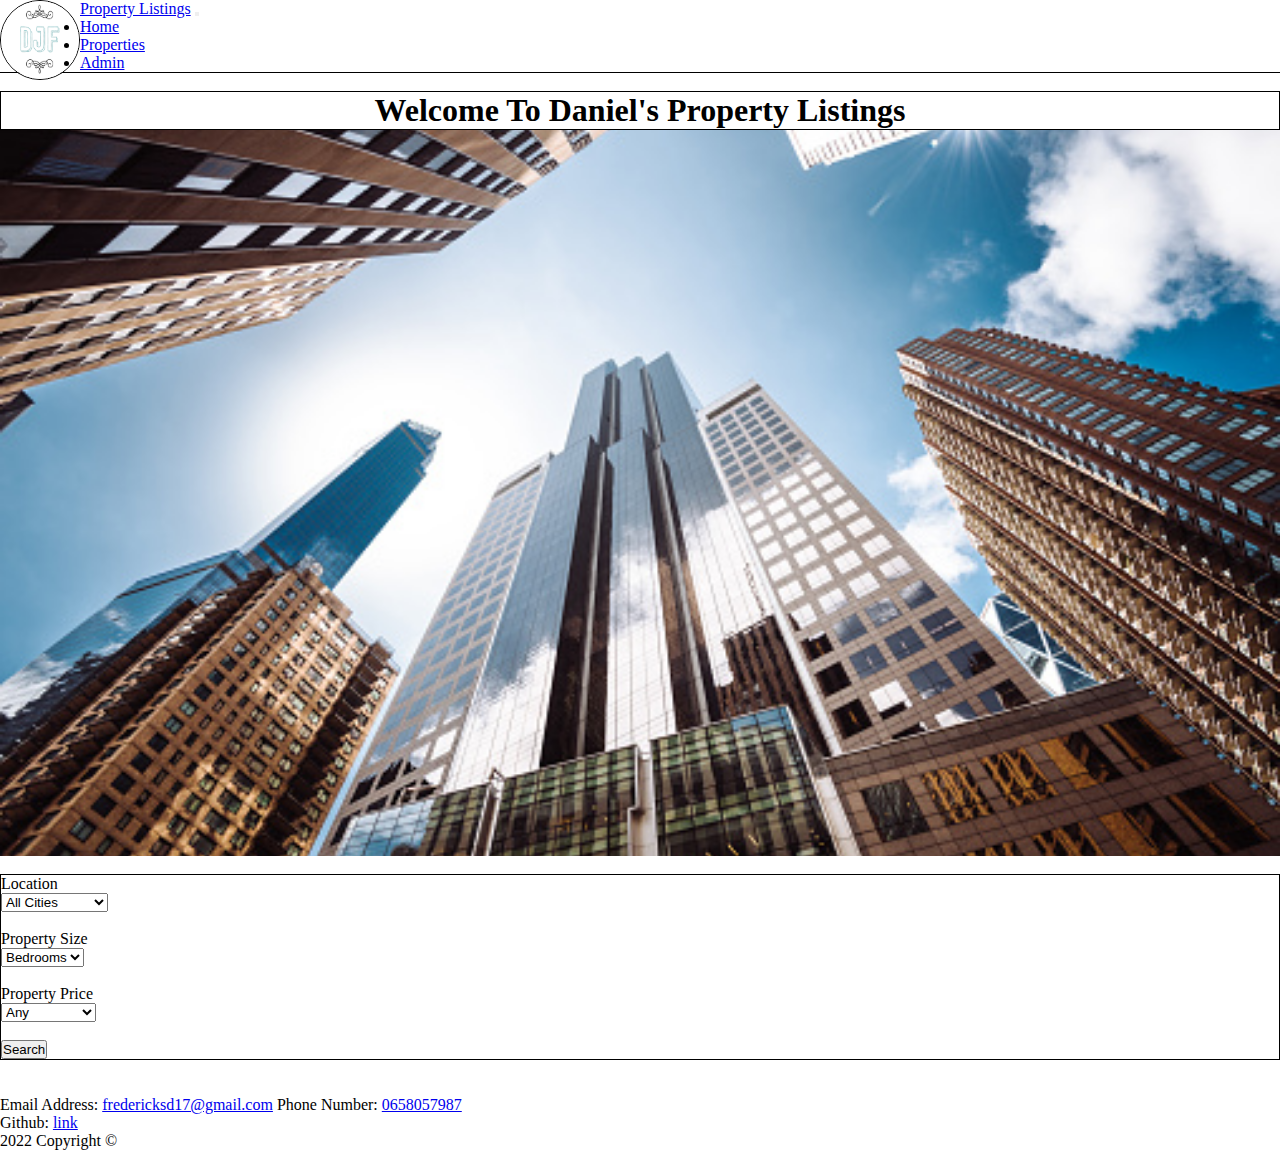
==== commit c7ebe93f: "changes" ====
--- a/index.html
+++ b/index.html
@@ -15,39 +15,93 @@
 
 <body>
     <header>
-        <div class="container-fluid">
-            <div id="logo">
-                <img src="./images/DJF.png" alt="logo" class="img-fluid">
+        <nav class="navbar navbar-expand-lg">
+            <div class="container-fluid">
+                <img src="./images/DJF.png" alt="Logo" id="logo"> <a class="navbar-brand" href="#">Property Listings</a>
+                <button class="navbar-toggler" type="button" data-bs-toggle="collapse"
+                    data-bs-target="#navbarSupportedContent">
+                    <span class="navbar-toggler-icon"></span>
+                </button>
+                <div class="collapse navbar-collapse" id="navbarSupportedContent">
+                    <ul class="navbar-nav me-auto mb-2 mb-lg-0">
+                        <li class="nav-item">
+                            <a class="nav-link" href="#">Home</a>
+                        </li>
+                        <li class="nav-item">
+                            <a class="nav-link" href="#">Properties</a>
+                        </li>
+                        <li class="nav-item">
+                            <a class="nav-link" href="./admin.html">Admin</a>
+                        </li>
+                    </ul>
+                </div>
             </div>
-            <div id="heading">
-                <h1 class="display-5">Daniel's Property Listings</h1>
+        </nav>
+    </header>
+    <br>
+    <main>
+        <div class="container-fluid" id="landing">
+            <div class="row h-100">
+                <div class="col"></div>
+                <div id="welcome" class="col-6 rounded">
+                    <h1>Welcome To Daniel's Property Listings</h1>
+                </div>
+                <div class="col"></div>
             </div>
         </div>
-    </header>
-
-    <main>
-        <div class="container-fluid" id="landing"></div>
         <br>
         <div class="container-fluid">
             <div class="rounded" id="form">
-                <form class="form flex-wrap">
-                    <h2 class="display-6" id="form-heading">
-                        Search for properties below
-                    </h2>
-                    <div class="col">
-                        <label>Location</label>
-                        <br>
-                        <button type="button" aria-placeholder="All Cities" class="dropdown" id="button">
-                            <option value=""></option>
-                        </button>
-                    </div>
+                <form name="formation" id="formation">
+                    Location <br> <select name="location" id="location">
+                        <option value="" selected="selected">All Cities</option>
+                        <option value="Cape Town">Cape Town</option>
+                        <option value="Johannesburg">Johannesburg</option>
+                        <option value="Durban">Durban</option>
+                        <option value="Pretoria">Pretoria</option>
+                    </select>
+                    <br><br>
+                    Property Size <br> <select name="propertySize" id="propertySize">
+                        <option value="99" selected="selected">Bedrooms</option>
+                        <option value="1">1</option>
+                        <option value="2">2</option>
+                        <option value="3">3</option>
+                        <option value="4">4</option>
+                        <option value="5">5</option>
+                    </select>
+                    <br><br>
+                    Property Price <br> <select name="propertyPrice" id="propertyPrice">
+                        <option value="999999999" selected="selected">Any</option>
+                        <option value="1000000">R 1000000</option>
+                        <option value="1500000">R 1500000</option>
+                        <option value="2000000">R 2000000</option>
+                        <option value="2500000">R 2500000</option>
+                        <option value="5000000">R 5000000</option>
+                        <option value="7500000">R 7500000</option>
+                        <option value="10000000">R 10000000</option>
+                    </select>
+                    <br><br>
+                    <input type="submit" value="Search">
                 </form>
             </div>
-            <div id="properties"></div>
+            <section id="properties"></section>
         </div>
     </main>
-
-    <footer></footer>
+    <br><br>
+    <footer>
+        <div class="container-fluid">
+            <div class="row">
+                <div class="col"></div>
+                <div class="col text-center">
+                    Email Address: <a href="mailto:fredericksd17@gmail.com">fredericksd17@gmail.com</a>
+                    Phone Number: <a href="tel: 0658057987">0658057987</a><br>
+                    Github: <a href="https://github.com/DanielJamesF/propertyListingWebsite">link</a><br>
+                    2022 Copyright &copy
+                </div>
+                <div class="col"></div>
+            </div>
+        </div>
+    </footer>
     <!-- JavaScript Bundle with Popper -->
     <script src="https://cdn.jsdelivr.net/npm/bootstrap@5.2.0-beta1/dist/js/bootstrap.bundle.min.js"
         integrity="sha384-pprn3073KE6tl6bjs2QrFaJGz5/SUsLqktiwsUTF55Jfv3qYSDhgCecCxMW52nD2"
--- a/styles/style.css
+++ b/styles/style.css
@@ -8,7 +8,18 @@
     border-bottom: solid black 1px;
 }
 
-#logo img{
+#welcome{
+    display: flex;
+    flex-direction: column;
+    text-align: center;
+    background-color: #fff;
+    border: solid black 1px;
+    justify-content: center;
+    align-self: center;
+    height: 16%;
+}
+
+#logo{
     border: solid black 1px;
     border-radius: 50%;
     aspect-ratio: 1;
@@ -26,7 +37,7 @@
 }
 
 #landing{
-    height: 100vh;
+    height: 85vh;
     background-image: url(../images/istockphoto-1291177121-170667a.jpg);
     background-repeat: no-repeat;
     background-size: cover;
@@ -34,7 +45,6 @@
 }
 
 #form{
-    height: 100vh;
     border: solid black 1px;
 
 }
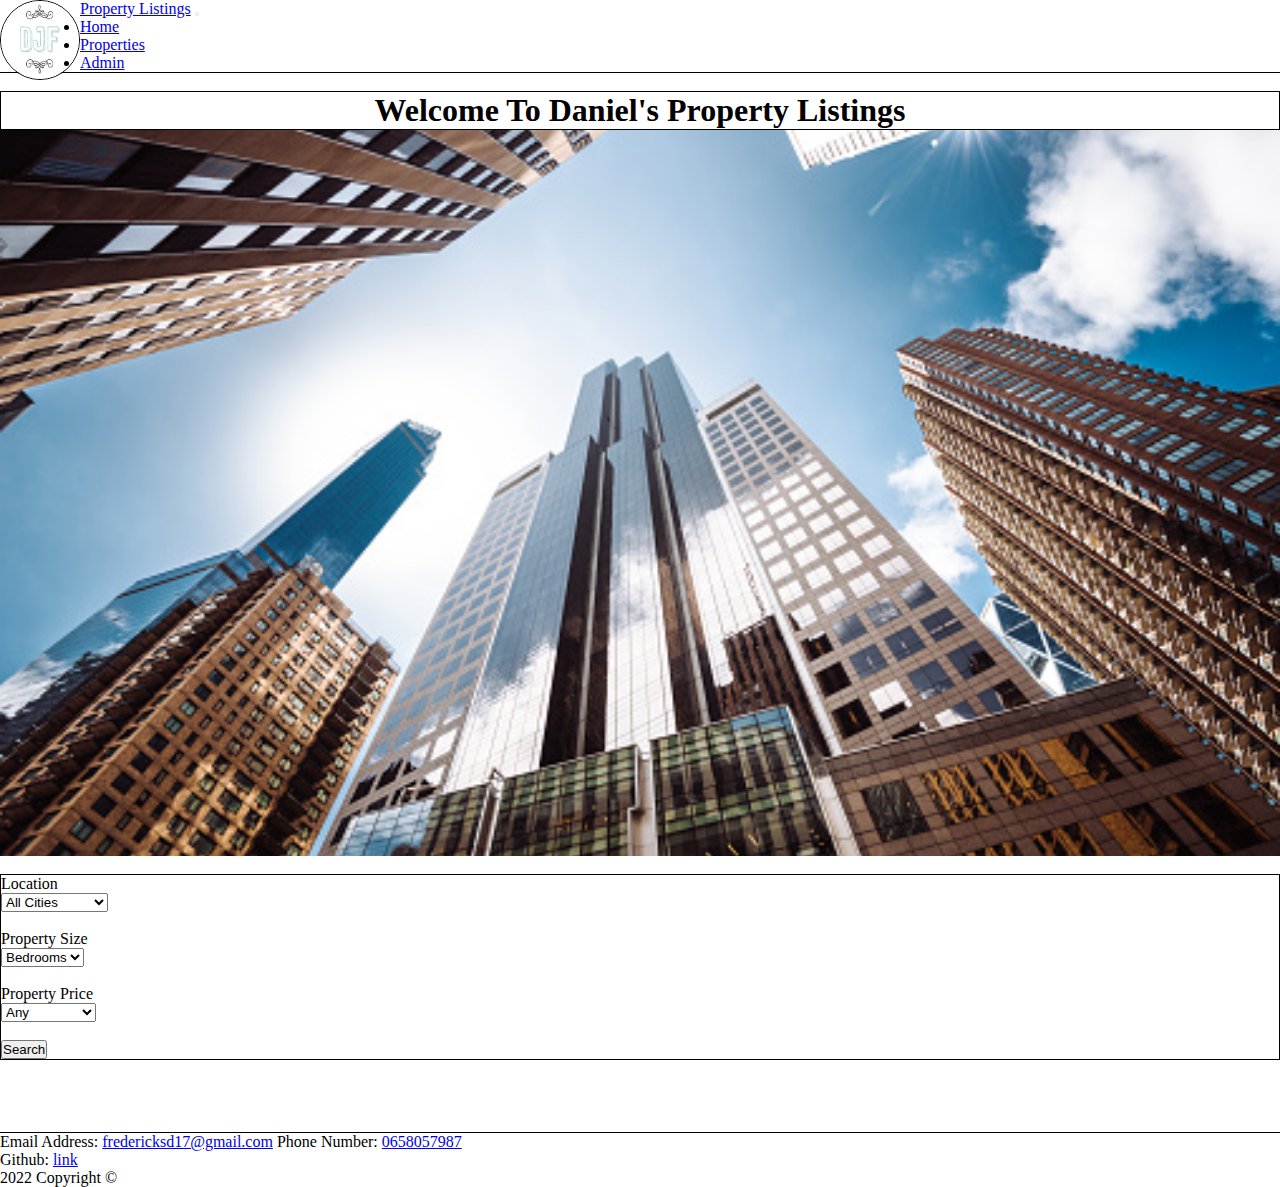
==== commit 801b87aa: "changes" ====
--- a/index.html
+++ b/index.html
@@ -84,7 +84,8 @@
                     <input type="submit" value="Search">
                 </form>
             </div>
-            <section id="properties"></section>
+            <br><br>
+            <section id="properties"> </section>
         </div>
     </main>
     <br><br>
--- a/styles/style.css
+++ b/styles/style.css
@@ -59,4 +59,6 @@
     width: 2rem;
 }
 
-#properties{}+footer{
+    border-top: solid black 1px;
+}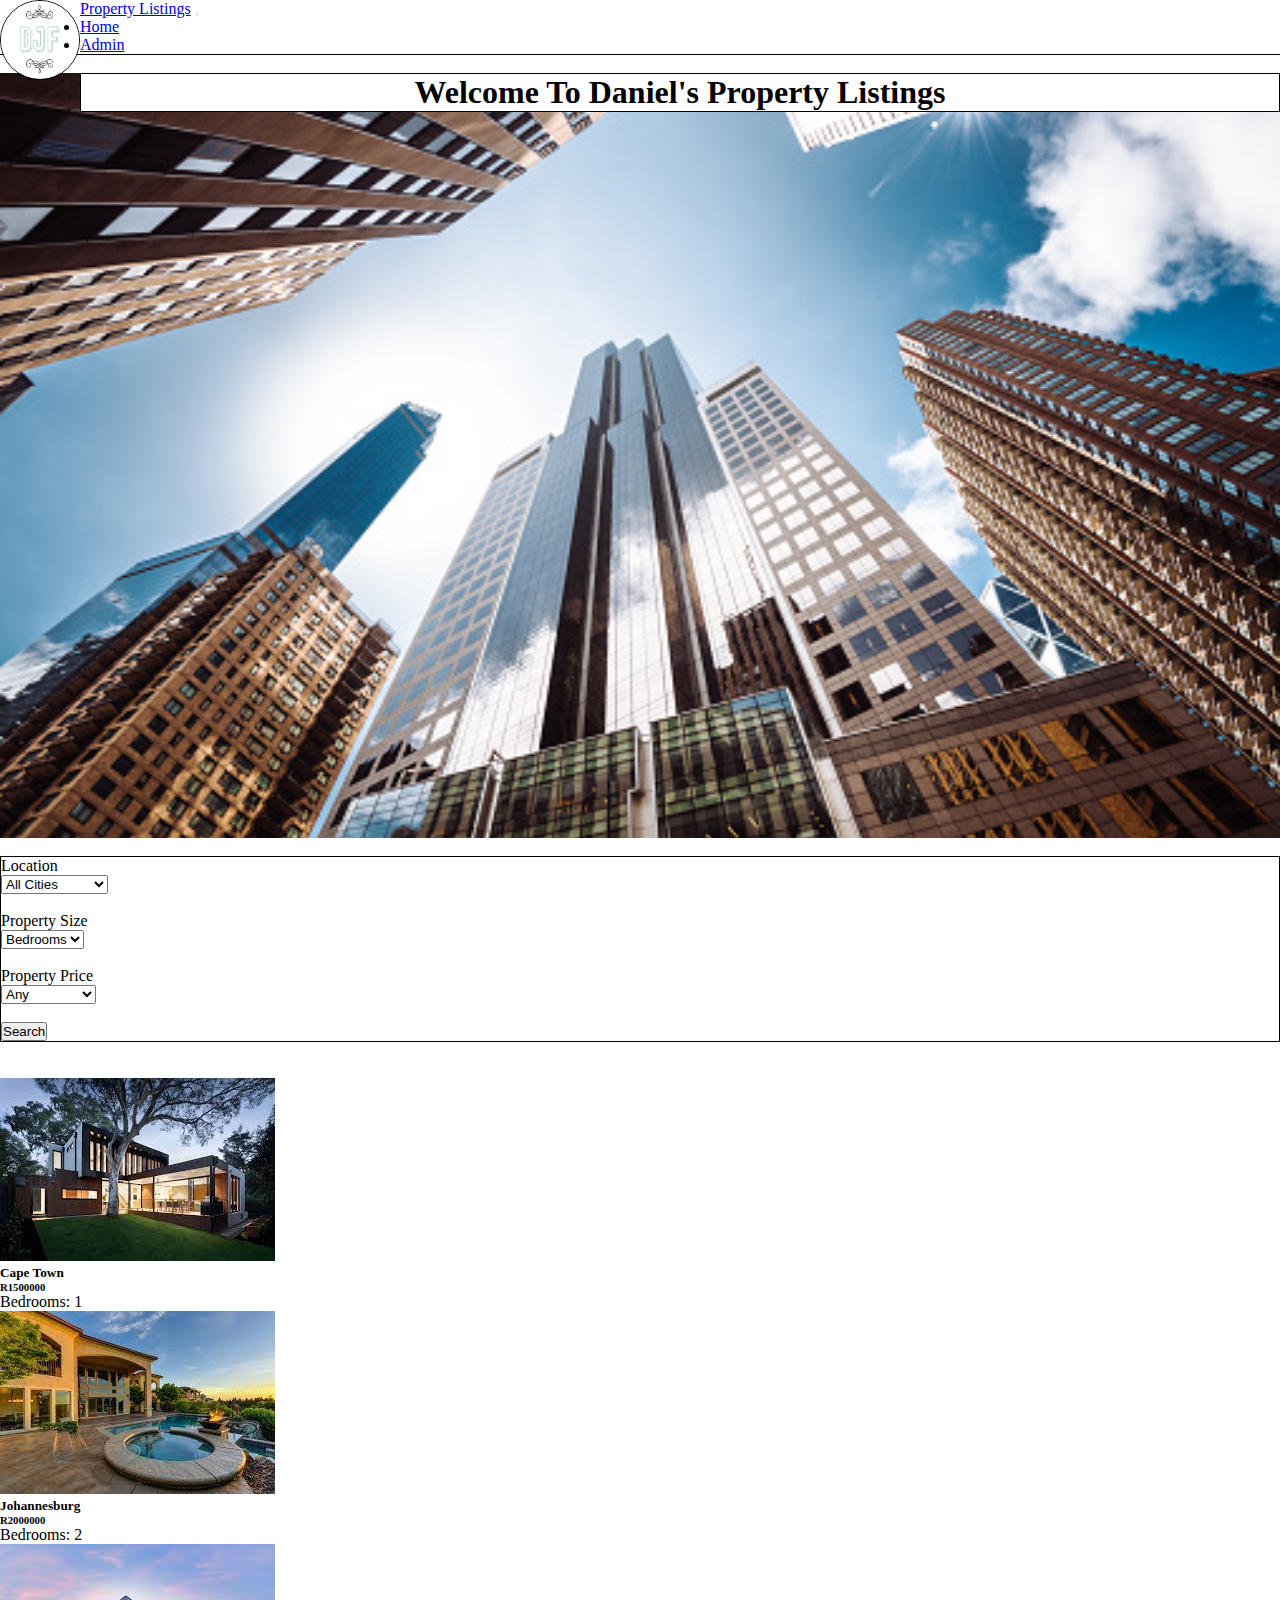
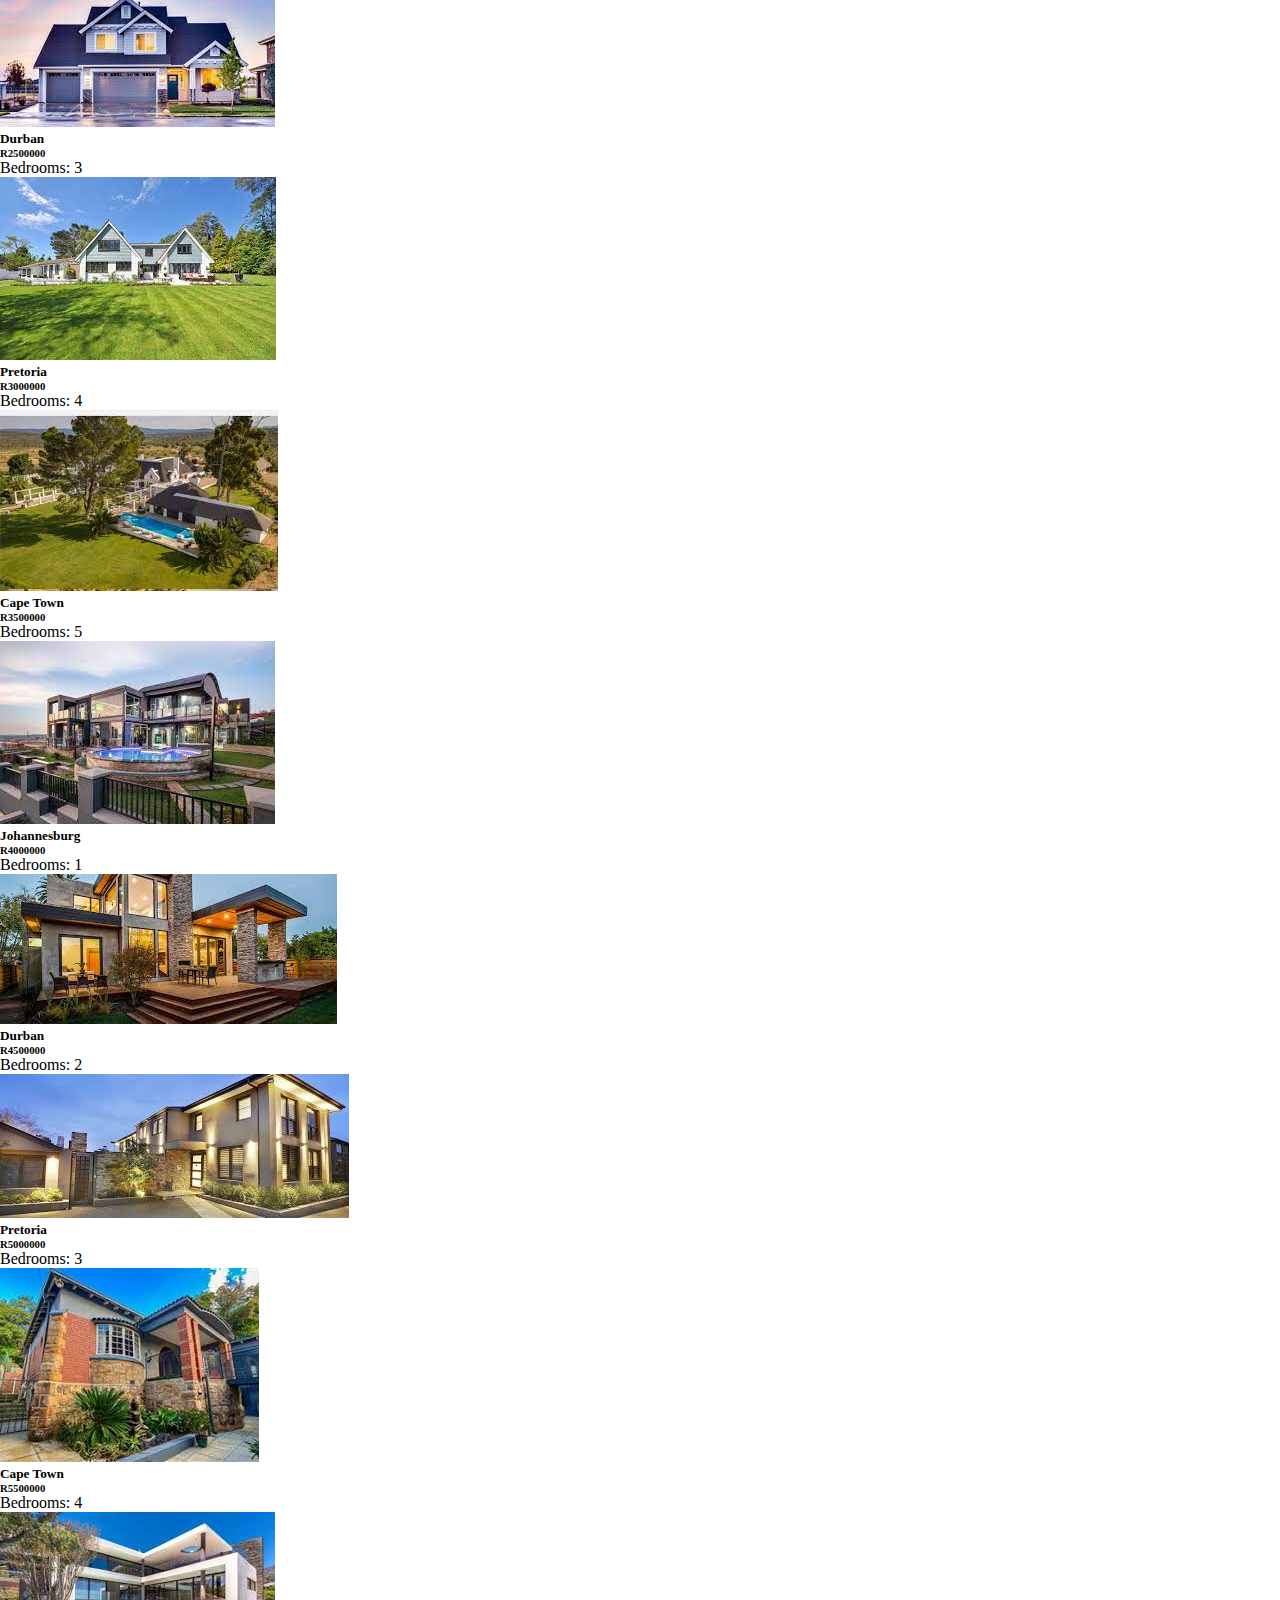
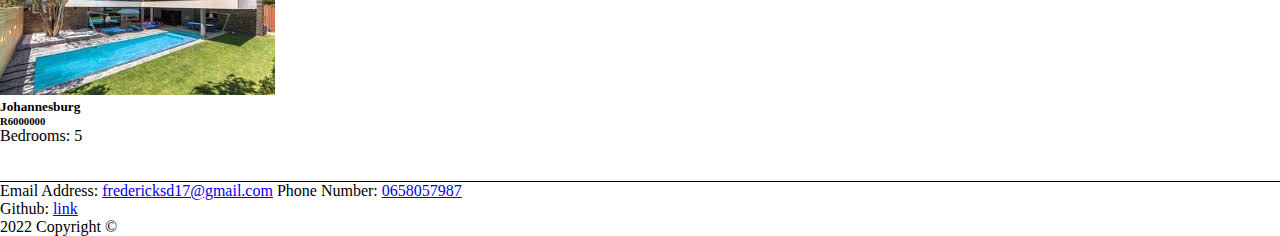
==== commit 51a99d90: "changes" ====
--- a/index.html
+++ b/index.html
@@ -7,8 +7,7 @@
     <meta name="viewport" content="width=device-width, initial-scale=1.0">
     <title>Property listing Website</title>
     <!-- CSS only -->
-    <link href="https://cdn.jsdelivr.net/npm/bootstrap@5.2.0-beta1/dist/css/bootstrap.min.css" rel="stylesheet"
-        integrity="sha384-0evHe/X+R7YkIZDRvuzKMRqM+OrBnVFBL6DOitfPri4tjfHxaWutUpFmBp4vmVor" crossorigin="anonymous">
+    <link href="https://cdn.jsdelivr.net/npm/bootstrap@5.2.0-beta1/dist/css/bootstrap.min.css" rel="stylesheet" integrity="sha384-0evHe/X+R7YkIZDRvuzKMRqM+OrBnVFBL6DOitfPri4tjfHxaWutUpFmBp4vmVor" crossorigin="anonymous">
     <!-- My CSS -->
     <link rel="stylesheet" href="./styles/style.css">
 </head>
@@ -26,9 +25,6 @@
                     <ul class="navbar-nav me-auto mb-2 mb-lg-0">
                         <li class="nav-item">
                             <a class="nav-link" href="#">Home</a>
-                        </li>
-                        <li class="nav-item">
-                            <a class="nav-link" href="#">Properties</a>
                         </li>
                         <li class="nav-item">
                             <a class="nav-link" href="./admin.html">Admin</a>
--- a/styles/style.css
+++ b/styles/style.css
@@ -49,11 +49,6 @@
 
 }
 
-#form-heading{
-    text-align: center;
-    text-decoration: underline black 1px;
-}
-
 #button{
     height: 1rem;
     width: 2rem;
